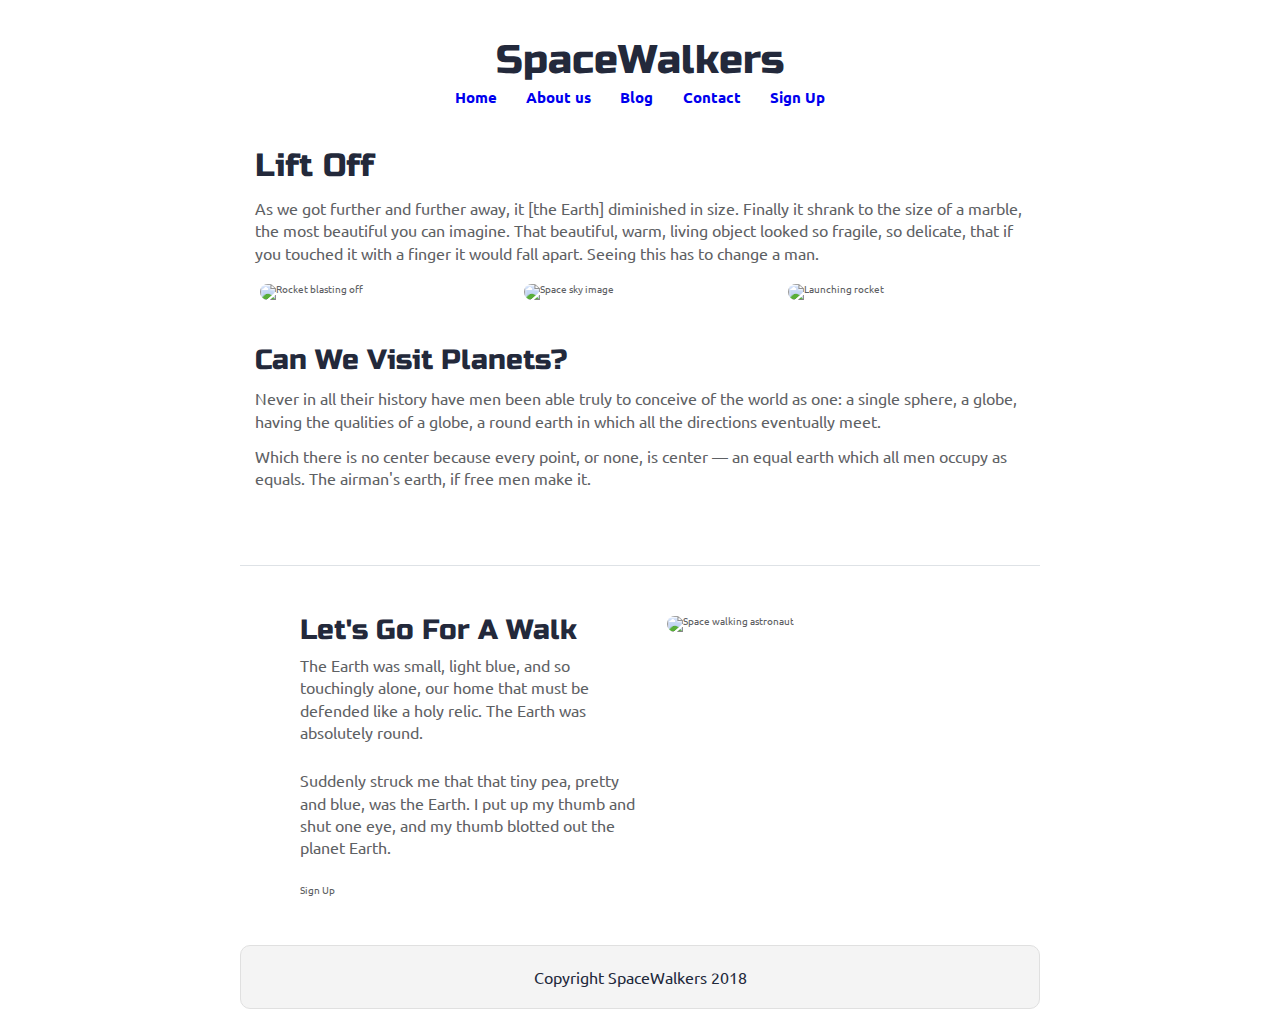
==== index.html @ 1a8bc3d5 "added navigation" ====
<!doctype html>

<html lang="en">
<head>
  <meta charset="utf-8">

  <meta name="viewport" content="width=device-width, initial-scale=1.0">

  <title>SpaceWalkers</title>

  <link href="https://fonts.googleapis.com/css?family=Russo+One|Ubuntu" rel="stylesheet">
  <link href="css/index.css" rel="stylesheet">

  <!--[if lt IE 9]>
    <script src="https://cdnjs.cloudflare.com/ajax/libs/html5shiv/3.7.3/html5shiv.js"></script>
  <![endif]-->
</head>

<body>

 <!-- navigation code here -->
 <section class="navigator">
  <h1>SpaceWalkers</h1>
    <div class="anchor">
      <nav>
        <a href="#">Home</a>
        <a href="#">About us</a>
        <a href="#">Blog</a>
        <a href="#">Contact</a>
        <a href="#">Sign Up</a>
      </nav>
    </div>
 </section>
 

  <div class="container home">

    <header class="intro">
       <!-- image code here -->
      <img src="img/main-header.png" alt="">

      <h2>Lift Off</h2>
    
      <p>As we got further and further away, it [the Earth] diminished in size. Finally it shrank to the size of a marble, the most beautiful you can imagine. That beautiful, warm, living object looked so fragile, so delicate, that if you touched it with a finger it would fall apart. Seeing this has to change a man.</p>
    </header>

    <section class="space-images">
        <img src="img/blast.png" class="blast" alt="Rocket blasting off">
        <img src="img/sky.png" class="sky" alt="Space sky image">
        <img src="img/launch.png" class="launch" alt="Launching rocket">
    </section>
   
    <section class="visit-planets">
     
      <h3>Can We Visit Planets?</h3>
    
      <p>Never in all their history have men been able truly to conceive of the world as one: a single sphere, a globe, having the qualities of a globe, a round earth in which all the directions eventually meet.</p>
    
      <p>Which there is no center because every point, or none, is center — an equal earth which all men occupy as equals. The airman's earth, if free men make it.</p>
    </section>
    
    <section class="walk">
      <div class="walk-text">
        <h3>Let's Go For A Walk</h3>

        <p>The Earth was small, light blue, and so touchingly alone, our home that must be defended like a holy relic. The Earth was absolutely round.</p>
      
        <p>Suddenly struck me that that tiny pea, pretty and blue, was the Earth. I put up my thumb and shut one eye, and my thumb blotted out the planet Earth.</p>
      
        <div class="btn">
          Sign Up
        </div>
      </div>
      
      <div class="walk-img">
          <img src="img/space-walk.png" alt="Space walking astronaut">
      </div>

    </section>

    <footer>
      <p>Copyright SpaceWalkers 2018</p>
    </footer>

  </div>
</body>
</html>
---- css/index.css ----
/* http://meyerweb.com/eric/tools/css/reset/ 
   v2.0 | 20110126
   License: none (public domain)
*/
html,
body,
div,
span,
applet,
object,
iframe,
h1,
h2,
h3,
h4,
h5,
h6,
p,
blockquote,
pre,
a,
abbr,
acronym,
address,
big,
cite,
code,
del,
dfn,
em,
img,
ins,
kbd,
q,
s,
samp,
small,
strike,
strong,
sub,
sup,
tt,
var,
b,
u,
i,
center,
dl,
dt,
dd,
ol,
ul,
li,
fieldset,
form,
label,
legend,
table,
caption,
tbody,
tfoot,
thead,
tr,
th,
td,
article,
aside,
canvas,
details,
embed,
figure,
figcaption,
footer,
header,
hgroup,
menu,
nav,
output,
ruby,
section,
summary,
time,
mark,
audio,
video {
  margin: 0;
  padding: 0;
  border: 0;
  font-size: 100%;
  font: inherit;
  vertical-align: baseline;
}
/* HTML5 display-role reset for older browsers */
article,
aside,
details,
figcaption,
figure,
footer,
header,
hgroup,
menu,
nav,
section {
  display: block;
}
body {
  line-height: 1;
}
ol,
ul {
  list-style: none;
}
blockquote,
q {
  quotes: none;
}
blockquote:before,
blockquote:after,
q:before,
q:after {
  content: '';
  content: none;
}
table {
  border-collapse: collapse;
  border-spacing: 0;
}
* {
  box-sizing: border-box;
}
html {
  font-size: 62.5%;
}
html,
body {
  font-family: 'Ubuntu', sans-serif;
  color: #5E6164;
}
h1,
h2,
h3,
h4,
h5 {
  font-family: 'Russo One', sans-serif;
  color: #23293B;
}
h2 {
  font-size: 3.2rem;
}
h3 {
  font-size: 2.8rem;
}
p {
  font-size: 1.6rem;
  line-height: 1.4;
}
.container {
  max-width: 800px;
  width: 100%;
  margin: 0 auto;
}
.navigator {
  display: flex;
  justify-content: center;
  align-items: center;
  flex-direction: column;
  width: 100%;
  margin-top: 2rem;
  padding: 2rem 6rem 2rem 6rem;
}
.navigator h1 {
  font-size: 4rem;
}
.navigator .anchor {
  display: flex;
  justify-content: center;
  align-items: center;
}
.navigator .anchor nav {
  display: flex;
  justify-content: space-around;
  font-size: 1.5rem;
  width: 400px;
  font-weight: bold;
  margin-top: 1rem;
}
.navigator .anchor nav a {
  text-decoration: none;
}
footer {
  color: #22283B;
  background: #f4f4f4;
  padding: 20px 0;
  border: 1px double #e0e0e0;
  border-radius: 10px;
  display: flex;
  justify-content: center;
  align-items: center;
}
.home .intro h2 {
  padding: 15px;
}
.home .intro p {
  padding: 0 15px;
}
.home .space-images {
  display: flex;
  flex-wrap: wrap;
  width: 100%;
}
.home .space-images img {
  width: 28%;
  margin: 20px 2.5%;
  border-radius: 20px;
  height: 100%;
}
.home .visit-planets {
  padding: 15px;
}
.home .visit-planets h3 {
  margin-top: 11px;
}
.home .visit-planets p {
  margin-top: 13px;
}
.home .walk {
  margin-top: 60px;
  border-top: 1px solid #dee2e6;
  padding: 50px 60px;
  display: flex;
  justify-content: center;
}
.home .walk .walk-text {
  width: 50%;
}
.home .walk .walk-text h3 {
  margin-bottom: 10px;
}
.home .walk .walk-text p {
  margin-bottom: 26px;
}
.home .walk .walk-img {
  width: 46%;
  margin-left: 4%;
}
.home .walk .walk-img img {
  width: 100%;
  height: auto;
  border-radius: 10px;
}
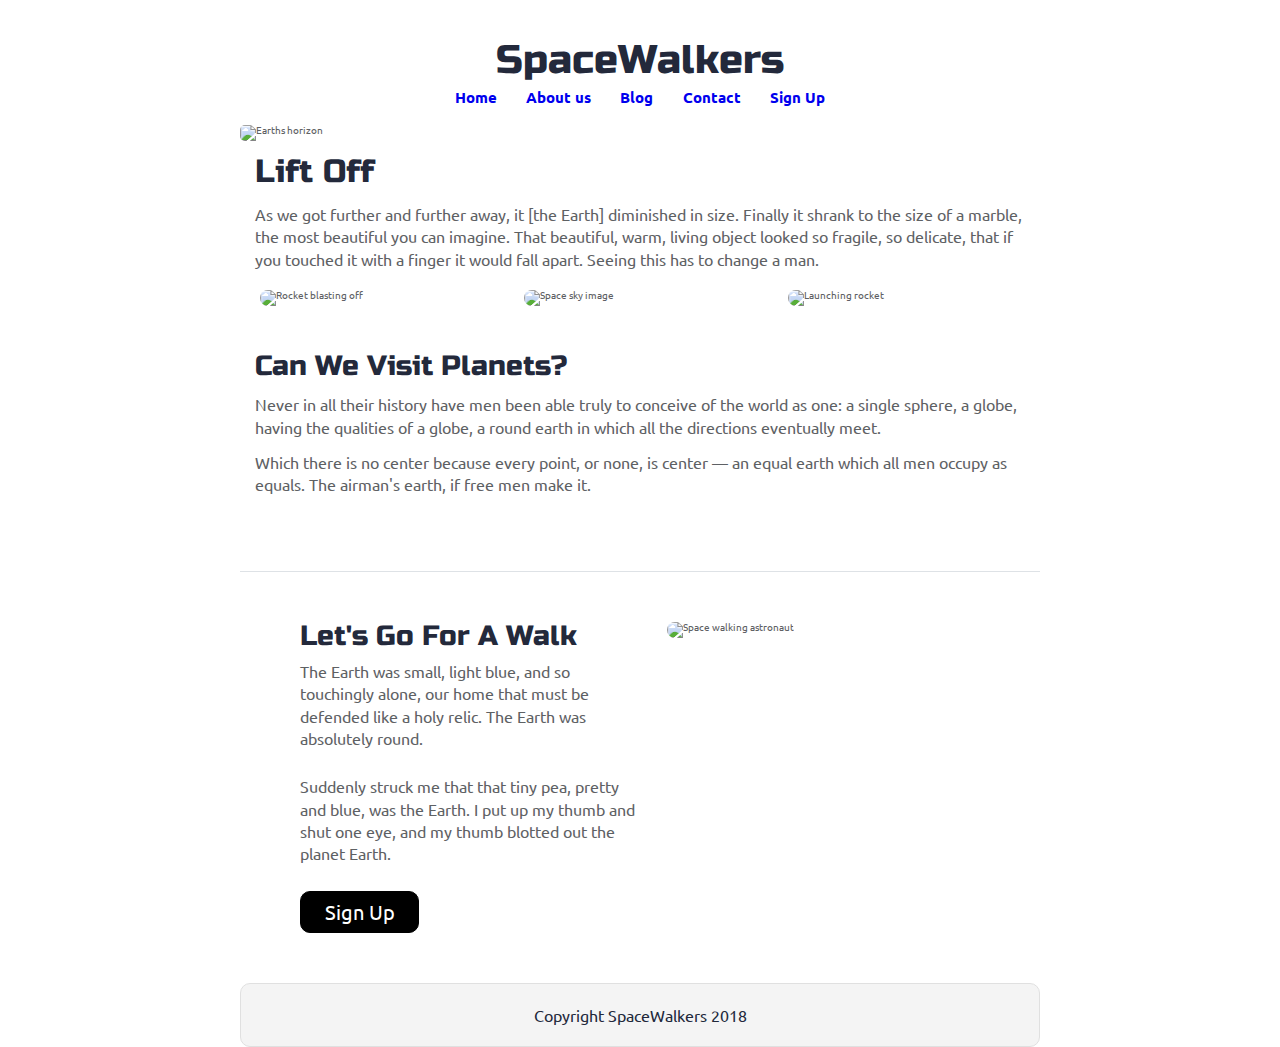
==== commit e8eb2547: "added button" ====
--- a/index.html
+++ b/index.html
@@ -37,7 +37,7 @@
 
     <header class="intro">
        <!-- image code here -->
-      <img src="img/main-header.png" alt="">
+      <img src="img/main-header.png" class="earth" alt="Earths horizon">
 
       <h2>Lift Off</h2>
     
--- a/css/index.css
+++ b/css/index.css
@@ -1,3 +1,12 @@
+.display {
+  display: flex;
+  justify-content: center;
+  align-items: center;
+}
+.display-wrap {
+  display: flex;
+  flex-wrap: wrap;
+}
 /* http://meyerweb.com/eric/tools/css/reset/ 
    v2.0 | 20110126
    License: none (public domain)
@@ -198,6 +207,9 @@
   justify-content: center;
   align-items: center;
 }
+.home .intro img {
+  border-radius: 0.5rem;
+}
 .home .intro h2 {
   padding: 15px;
 }
@@ -240,6 +252,21 @@
 .home .walk .walk-text p {
   margin-bottom: 26px;
 }
+.home .walk .walk-text .btn {
+  display: flex;
+  justify-content: center;
+  border: 1px solid black;
+  background-color: black;
+  border-radius: 1rem;
+  padding: 1rem 0rem 1rem 0rem;
+  width: 35%;
+  font-size: 2rem;
+  color: white;
+}
+.home .walk .walk-text .btn:hover {
+  background-color: white;
+  color: black;
+}
 .home .walk .walk-img {
   width: 46%;
   margin-left: 4%;
